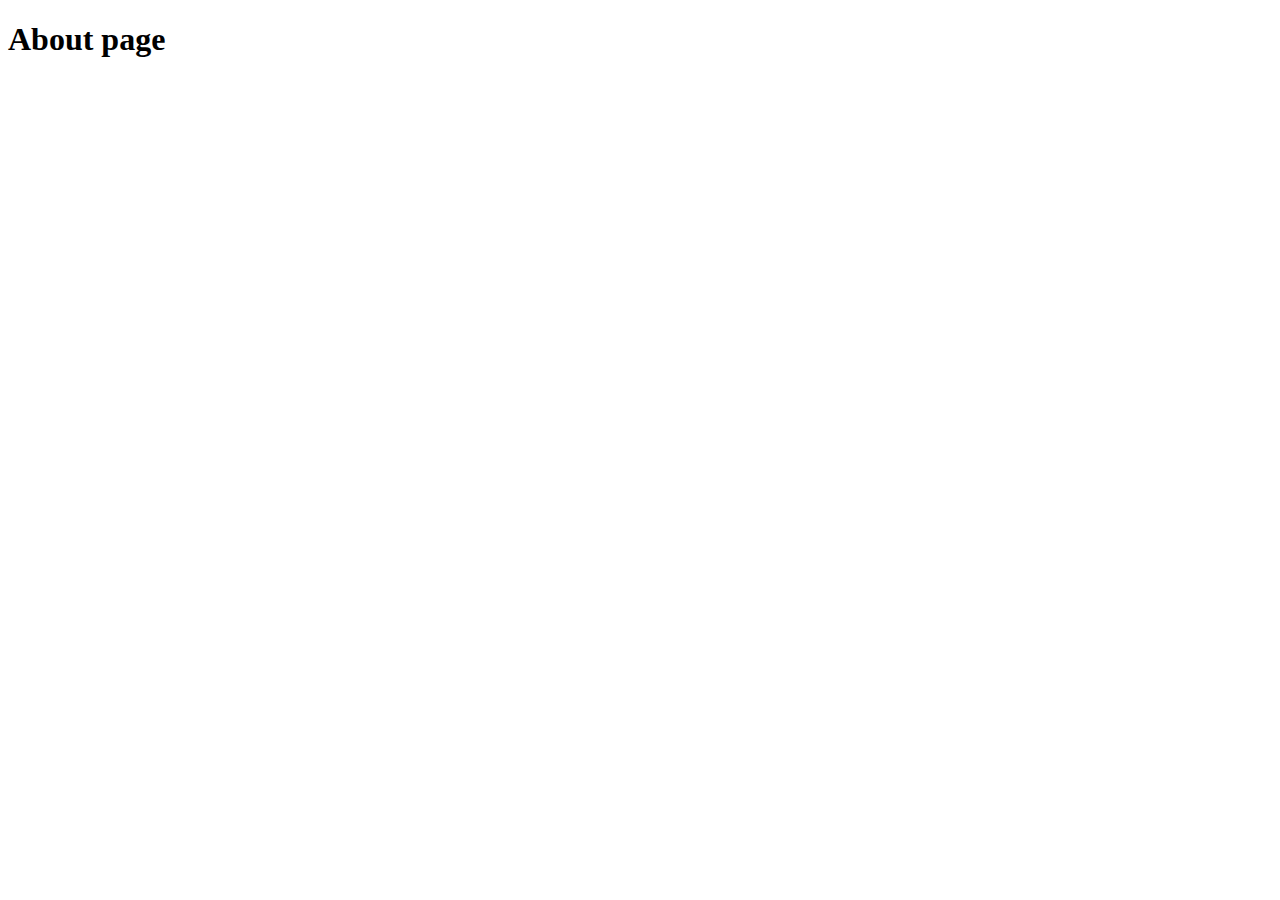
==== about.html @ cc532748 "feature about page created" ====
<!DOCTYPE html>
<html lang="en">
<head>
    <meta charset="UTF-8">
    <meta name="viewport" content="width=device-width, initial-scale=1.0">
    <link rel="stylesheet" href="css/style.css">
    <title>About page</title>
</head>
<body>
    <h1>About page</h1>
</body>
</html>
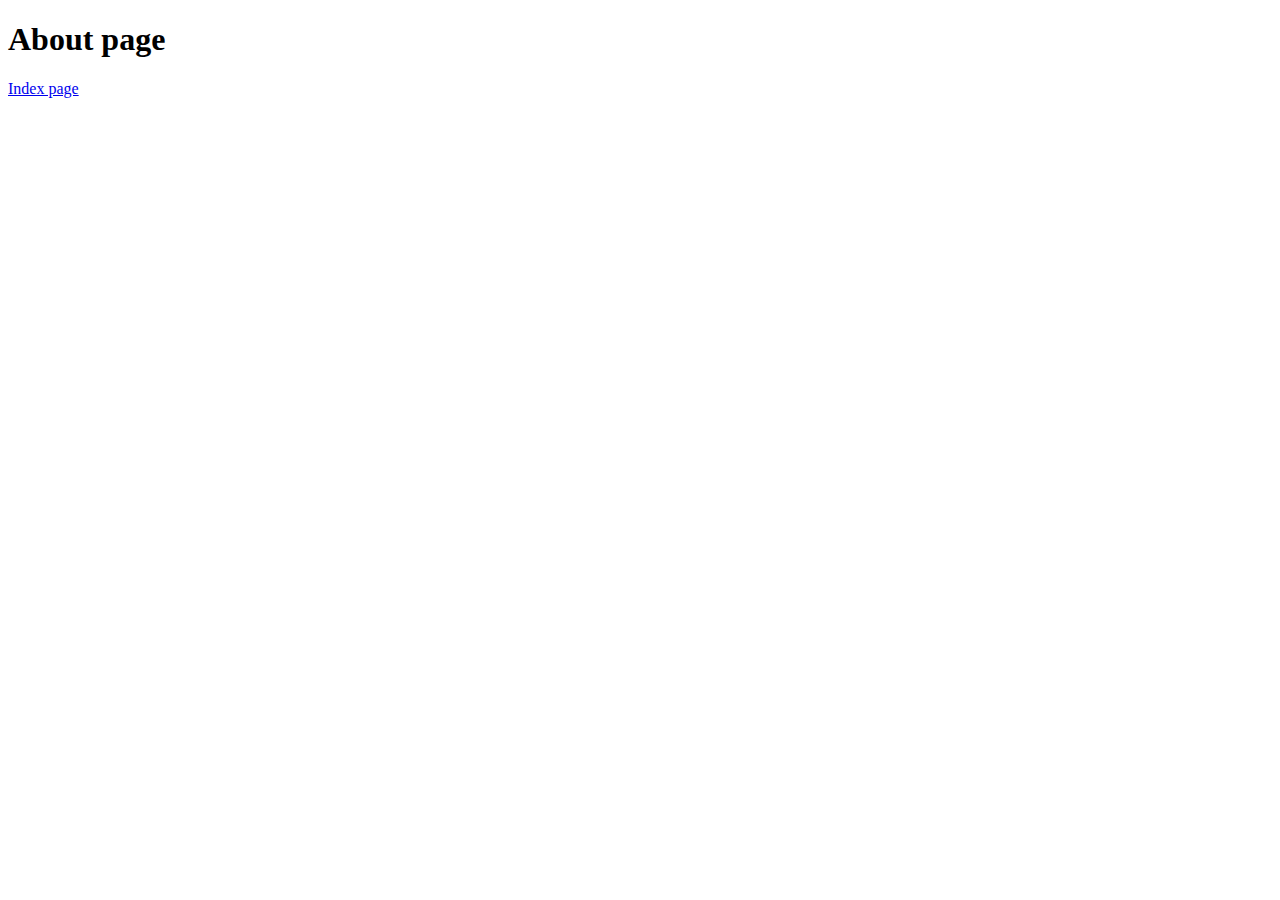
==== commit 426c325a: "index and about pages" ====
--- a/about.html
+++ b/about.html
@@ -8,5 +8,6 @@
 </head>
 <body>
     <h1>About page</h1>
+    <a href="index.html">Index page</a>
 </body>
 </html>